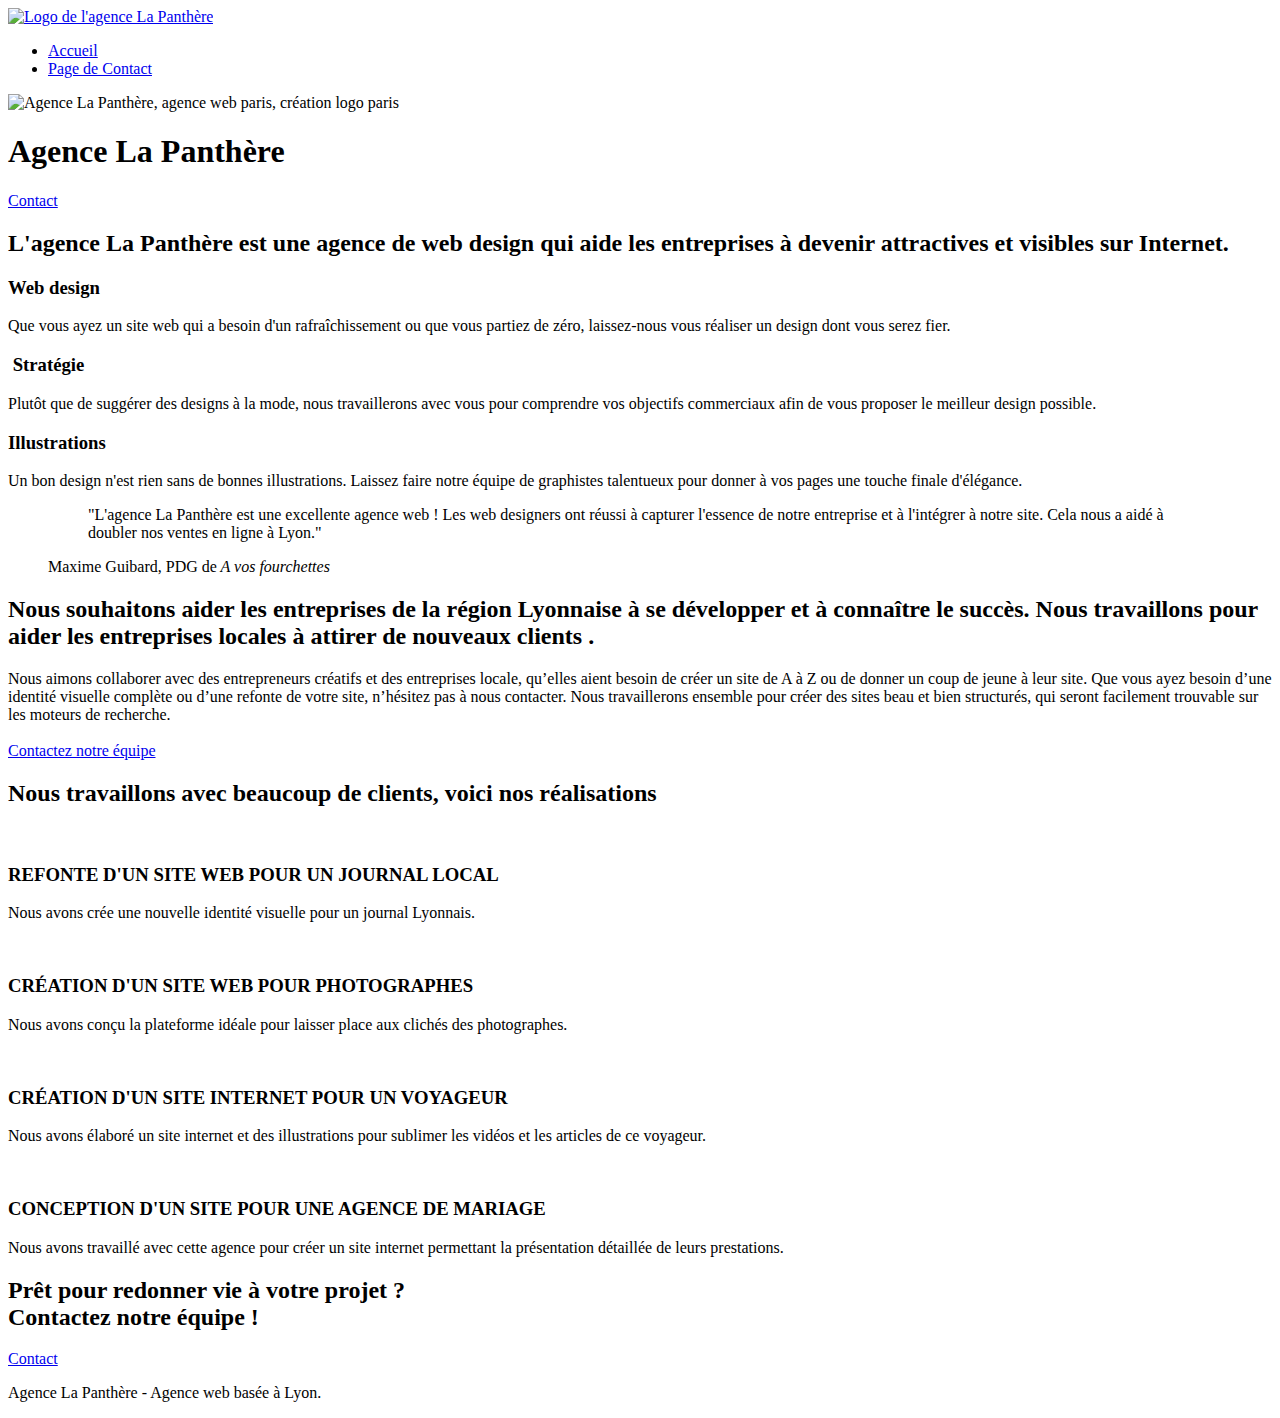
==== index.html @ 7df86878 "MAj src img" ====
<!doctype html>
<html lang="fr">
<head>
    <meta charset="utf-8">
    <meta name="description" content="L'agence de web Design La Panthère basée sur Lyon vous accompagne avec ses compétences de stylisme et d'esthétique pour tous vos projets web. Regardez nos réalisations !">
    <meta name="viewport" content="width=device-width, initial-scale=1.0, viewport-fit=cover">
    <link rel="shortcut icon" type="image/png" href="favicon.jpg">
    
	<link rel="stylesheet" type="text/css" href="./css/bootstrap.css">
	<link rel="stylesheet" type="text/css" href="style.css">
	<link rel="stylesheet" type="text/css" href="./css/font-awesome.css">
	<link rel="stylesheet" type="text/css" href="./css/et-line.css">
	<script src="./js/jquery-2.1.0.js"></script>
	<script src="./js/bootstrap.js"></script>
	<script src="./js/blocs.js"></script>
	<script src="./js/jquery.touchSwipe.js" defer></script>
	<script src="./js/gmaps.js"></script>

    <title>Agence webdesign Lyon || La Panthère</title>

<!-- Analytics -->
 
<!-- Analytics END -->
    
</head>
<body>

	<!-- bloc-0 -->
	<header class="bloc ">
		<a  href="index.html">
		<img src="img/agence-la-panthere-monochrome.svg" alt="Logo de l'agence La Panthère" height="40" /></a>
		<nav class="navbar">
				<ul class="mon-menu">
					<li><a href="index.html">Accueil</a></li>
					<li><a href="pagecontact.html">Page de Contact</a></li>
				</ul>
		</nav>
</header>
<!-- bloc-0 END -->

<!-- Principal conteneur -->
<main class="page-container">
    
<!-- bloc-1-presentation -->
<section class="bloc bgc-dark-slate-blue bg-banniere d-bloc bg-t-edge bloc-bg-texture texture-paper b-parallax" id="bloc-1-hero">
	<div class="container bloc-lg">
		
			<div class="col-sm-12">
				<img src="img/logo.webp" class="center-block image-resize-mode" width="100" alt="Agence La Panthère, agence web paris, création logo paris" />
				<h1 class="text-center hero-bloc-text tc-white ">
					Agence La Panthère
				</h1>
				<div class="text-center">
					<a href="pagecontact.html" class="btn btn-lg btn-clean btn-rd cta-hero btn-atomic-tangerine" id="cta-hero">Contact</a>
				</div>
			</div>
		
	</div>
</section>
<!-- bloc-1-presentation END -->

<!-- bloc-2-services -->
<section class="bloc bgc-white l-bloc" id="bloc-2-services">
	<div class="container bloc-md">
		<div class="row">
			<div class="col-sm-12 text-center">
				<h2>L'agence La Panthère est une agence de web design qui aide les entreprises à devenir attractives et visibles sur Internet.</h2>
			</div>
		</div>
		<div class="row voffset-lg med-width-whitespace">
			<div class="col-sm-4">
				<div class="text-center">
					<span class="et-icon-browser sm-shadow icon-dark-slate-blue icons icon-lg"></span>
				</div>
				<h3 class="mg-md text-center">
					Web design
				</h3>
				<p class="text-center ">
					Que vous ayez un site web qui a besoin d'un rafraîchissement ou que vous partiez de zéro, laissez-nous vous réaliser un design dont vous serez fier.
				</p>
			</div>
			<div class="col-sm-4">
				<div class="text-center">
					<span class="et-icon-presentation sm-shadow icon-dark-slate-blue icons icon-lg"></span>
				</div>
				<h3 class="mg-md text-center">
					&nbsp;Stratégie
				</h3>
				<p class="text-center ">
					Plutôt que de suggérer des designs à la mode, nous travaillerons avec vous pour comprendre vos objectifs commerciaux afin de vous proposer le meilleur design possible.<br>
				</p>
			</div>
			<div class="col-sm-4">
				<div class="text-center">
					<span class="et-icon-edit sm-shadow icon-dark-slate-blue icons icon-lg"></span>
				</div>
				<h3 class="mg-md text-center">
					Illustrations
				</h3>
				<p class="text-center ">
					Un bon design n'est rien sans de bonnes illustrations. Laissez faire notre équipe de graphistes talentueux pour donner à vos pages une touche finale d'élégance.
				</p>
			</div>
		</div>
		<div class="row1  voffset">
			<div class="col-xs-12 col-md-8 col-md-offset-2 text-center">
				<figure>
					<blockquote >
						"L'agence La Panthère est une excellente agence web ! Les web designers ont réussi à capturer
							l'essence de notre entreprise et à l'intégrer à notre site. Cela nous a aidé à doubler nos 
							ventes en ligne à Lyon."
					</blockquote>
					<figcaption>Maxime Guibard, PDG de<cite> A vos fourchettes</cite></figcaption>
				</figure>

			</div>
		</div>
	</div>
</section>
<!-- bloc-2-services END -->

<!-- bloc-3-what-i-do -->
<section class="bloc tc-white bgc-atomic-tangerine bg-presentation d-bloc bloc-bg-texture texture-paper b-parallax" id="bloc-3-what-i-do">
	<div class="container bloc-lg">
		<div class="row tight-width-whitespace black-background">
			<div class="col-sm-12">
				<h2 class="mg-md text-center tc-white">
					Nous souhaitons aider les entreprises de la région Lyonnaise à se développer et à connaître le succès. Nous travaillons pour aider les entreprises locales à attirer de nouveaux clients .<br>
				</h2>
				<p class="text-center white">
					Nous aimons collaborer avec des entrepreneurs créatifs et des entreprises locale, qu’elles aient besoin de créer un site de A à Z ou de donner un coup de jeune à leur site. Que vous ayez besoin d’une identité visuelle complète ou d’une refonte de votre site, n’hésitez pas à nous contacter. Nous travaillerons ensemble pour créer des sites beau et bien structurés, qui seront facilement trouvable sur les moteurs de recherche. <br><br><a class="ltc-white bold-link" href="pagecontact.html">Contactez notre équipe</a><br>
				</p>
			</div>
		</div>
	</div>
</section>
<!-- bloc-3-what-i-do END -->

<!-- bloc-4-portfolio -->
<section class="bloc bgc-white bg-lines-h2-bg bg-repeat l-bloc" id="bloc-4-portfolio">
	<div class="container bloc-lg">
		<div class="row">
			<div class="col-sm-12 text-center">
				<h2>Nous travaillons avec beaucoup de clients, voici nos réalisations</h2>
			</div>
		</div>
		<div class="container2 ">
			<div class="images ">
				<a href=""data-lightbox="img/1.webp" data-gallery-id="gallery-1" data-caption="Refonte d'un site web pour un journal local"data-frame="snapshot-lb">
				<img src="./img/1.webp" alt=""class="img-responsive portfolio-thumb"></a>
				<h3>REFONTE D'UN SITE WEB POUR UN JOURNAL LOCAL</h3>
				<p>Nous avons crée une nouvelle identité visuelle pour un journal Lyonnais.</p>
			</div>
			<div class="images">
				<a href=""data-lightbox="img/2.webp" data-gallery-id="gallery-1" data-caption="Création d'un site web pour photographes" data-frame="snapshot-lb">
				<img src="./img/2.webp" alt=""class="img-responsive portfolio-thumb"></a>
				<h3>CRÉATION D'UN SITE WEB POUR PHOTOGRAPHES</h3>
				<p>Nous avons conçu la plateforme idéale pour laisser place aux clichés des photographes.</p>
			</div>
			<div class="images">
				<a href=""data-lightbox="img/3.webp" data-gallery-id="gallery-1" data-caption="Création d'un site internet pour un voyageur" data-frame="snapshot-lb">
				<img src="./img/3.webp" alt=""class="img-responsive portfolio-thumb"></a>
				<h3>CRÉATION D'UN SITE INTERNET POUR UN VOYAGEUR</h3>
				<p>Nous avons élaboré un site internet et des illustrations pour sublimer les vidéos et les articles de ce voyageur.</p>
			</div>
			<div class="images">
				<a href=""data-lightbox="img/4.webp" data-gallery-id="gallery-1" data-caption="Conception d'un site pour une agence de mariage" data-frame="snapshot-lb" >
				<img src="./img/4.webp" alt=""class="img-responsive portfolio-thumb"></a>
				<h3>CONCEPTION D'UN SITE POUR UNE AGENCE DE MARIAGE</h3>
				<p>Nous avons travaillé avec cette agence pour créer un site internet permettant la présentation détaillée de leurs prestations.</p>
			</div>
		</div>
	</div>
</section>
<!-- bloc-4-portfolio END -->

<!-- bloc-5-cta -->
<section class="bloc bgc-dark-slate-blue bg-banniere d-bloc bloc-bg-texture texture-paper" id="bloc-5-cta">
	<div class="container bloc-lg">
		<div >
			<h2 class="mg-md text-center tc-white">
				Prêt pour redonner vie à votre projet ?<br>Contactez notre équipe !
			</h2>
			<div class="col-sm-12 text-center">
				<a href="pagecontact.html" class="btn btn-atomic-tangerine btn-clean btn-rd btn-lg cta-hero">Contact</a>
			</div>
		</div>
	</div>
</section>
<!-- bloc-5-cta END -->
</main>
<!-- Principal conteneur END -->

<!-- Footer - bloc-8 -->
<footer class="bloc bgc-atomic-tangerine d-bloc" id="bloc-8">
	<div class="container bloc-sm">
		<div class="row">
			<div class="col-sm-12">
				<p class="text-center white">
					Agence La Panthère - Agence web basée à Lyon.<br>
				</p>
				<div class="  social">
					<div class="col-sm-3">
						<div class="text-center">
							<a class="social" href="https://twitter.com/home"target="_blank"><span class="fa fa-twitter icon-md"></span></a>
						</div>
					</div>
					<div class="col-sm-3">
						<div class="text-center">
							<a class="social" href="https://www.facebook.com/ " target="_blank" ><span class="fa fa-facebook icon-md"></span></a>
						</div>
					</div>
					<div class="col-sm-3">
						<div class="text-center">
							<a class="social" href="https://dribbble.com/"target="_blank"><span class="fa fa-dribbble icon-md"></span></a>
						</div>
					</div>
					<div class="col-sm-3">
						<div class="text-center">
							<a class="social" href="https://www.instagram.com/?hl=fr"target="_blank"><span class="fa fa-instagram icon-md"></span></a>
						</div>
					</div>
				</div>
				
			</div>
		</div>
	</div>
</footer>
<!-- Footer - bloc-8 END -->


</body>
</html>
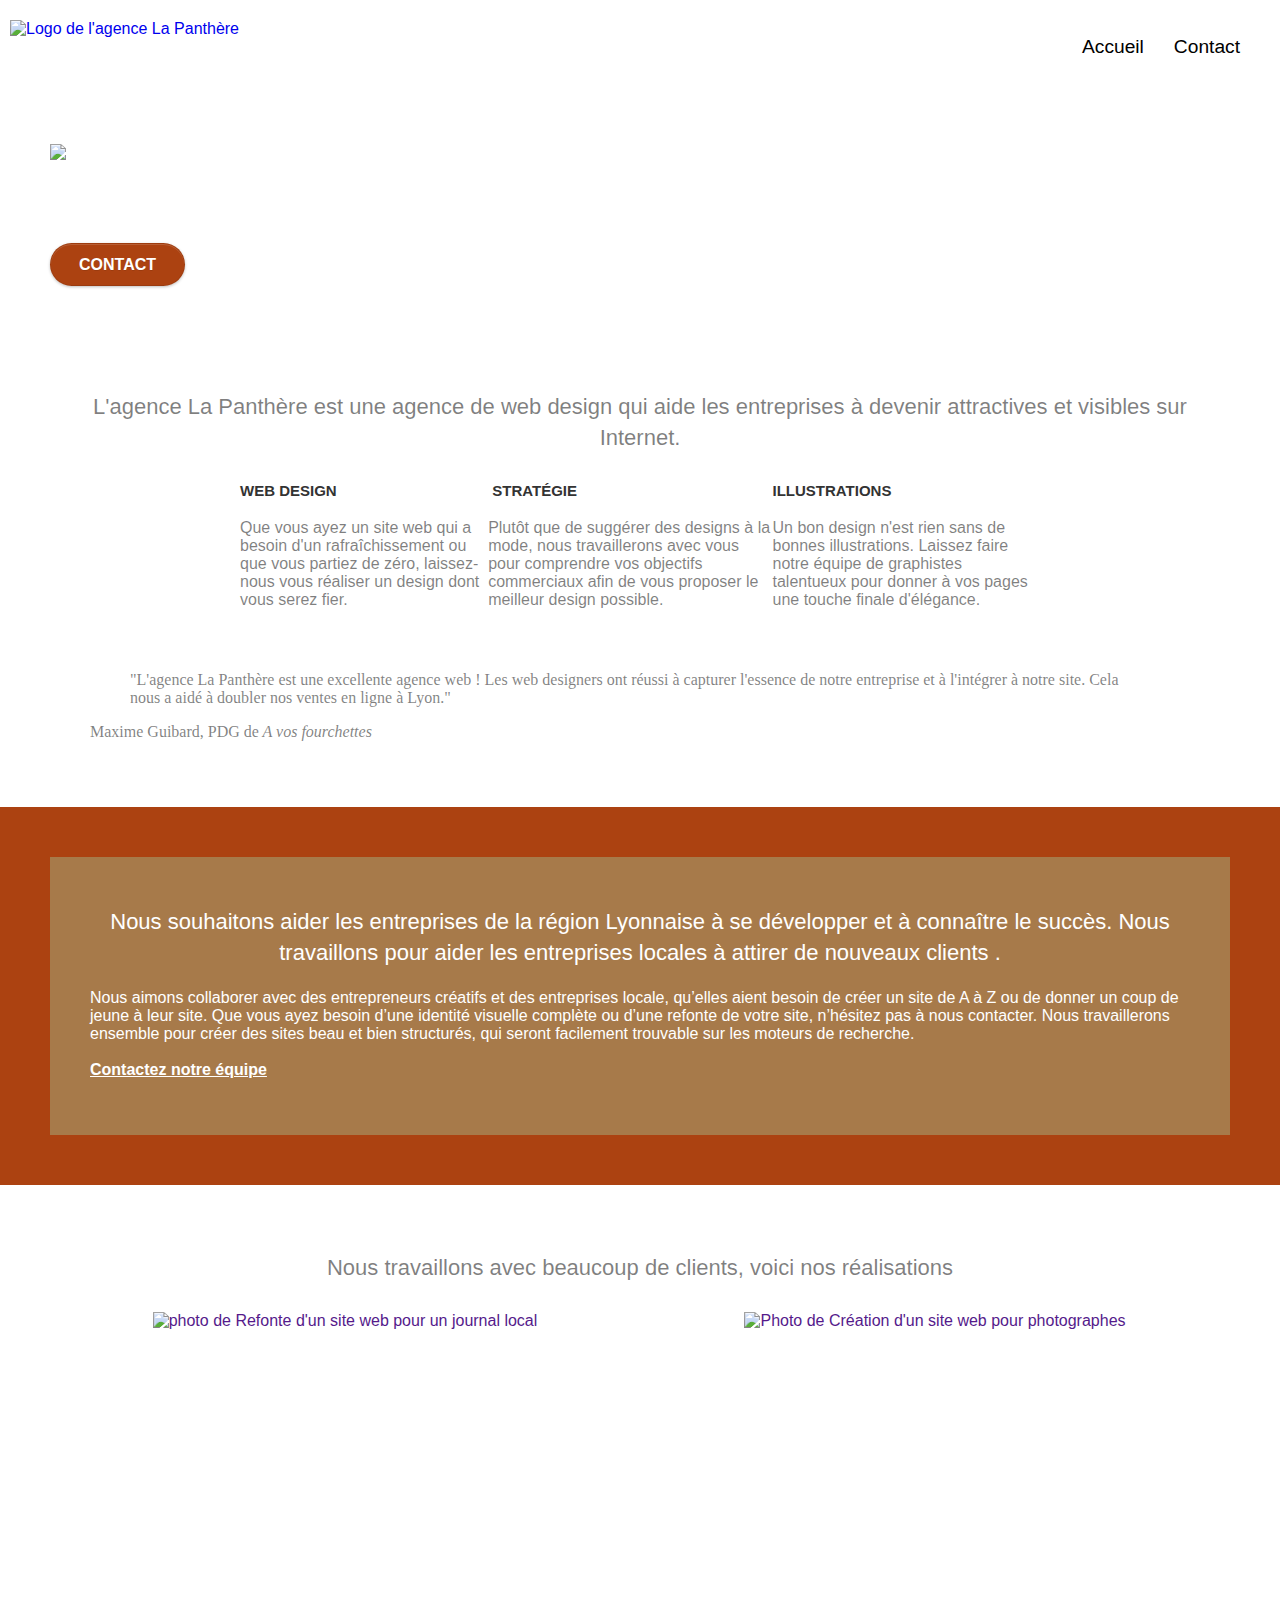
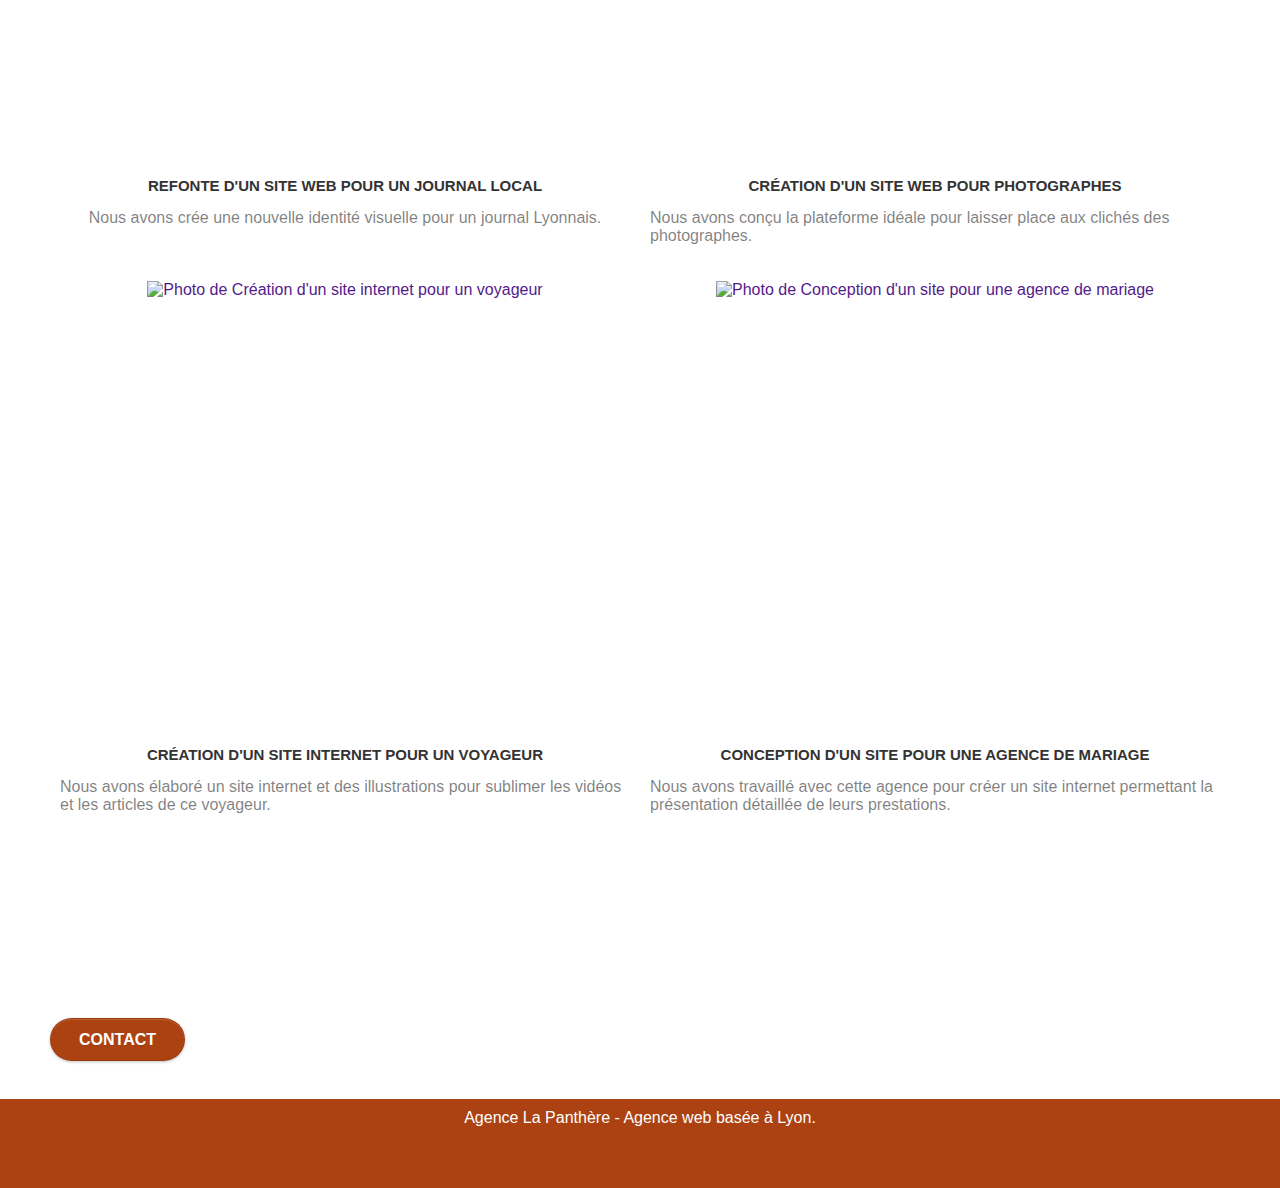
==== commit 00f670de: "MAJ mineur" ====
--- a/index.html
+++ b/index.html
@@ -32,7 +32,7 @@
 		<nav class="navbar">
 				<ul class="mon-menu">
 					<li><a href="index.html">Accueil</a></li>
-					<li><a href="pagecontact.html">Page de Contact</a></li>
+					<li><a href="pagecontact.html">Contact</a></li>
 				</ul>
 		</nav>
 </header>
@@ -147,25 +147,25 @@
 		<div class="container2 ">
 			<div class="images ">
 				<a href=""data-lightbox="img/1.webp" data-gallery-id="gallery-1" data-caption="Refonte d'un site web pour un journal local"data-frame="snapshot-lb">
-				<img src="./img/1.webp" alt=""class="img-responsive portfolio-thumb"></a>
+				<img src="./img/1.webp" alt="photo de Refonte d'un site web pour un journal local"class="img-responsive portfolio-thumb"></a>
 				<h3>REFONTE D'UN SITE WEB POUR UN JOURNAL LOCAL</h3>
 				<p>Nous avons crée une nouvelle identité visuelle pour un journal Lyonnais.</p>
 			</div>
 			<div class="images">
 				<a href=""data-lightbox="img/2.webp" data-gallery-id="gallery-1" data-caption="Création d'un site web pour photographes" data-frame="snapshot-lb">
-				<img src="./img/2.webp" alt=""class="img-responsive portfolio-thumb"></a>
+				<img src="./img/2.webp" alt="Photo de Création d'un site web pour photographes"class="img-responsive portfolio-thumb"></a>
 				<h3>CRÉATION D'UN SITE WEB POUR PHOTOGRAPHES</h3>
 				<p>Nous avons conçu la plateforme idéale pour laisser place aux clichés des photographes.</p>
 			</div>
 			<div class="images">
 				<a href=""data-lightbox="img/3.webp" data-gallery-id="gallery-1" data-caption="Création d'un site internet pour un voyageur" data-frame="snapshot-lb">
-				<img src="./img/3.webp" alt=""class="img-responsive portfolio-thumb"></a>
+				<img src="./img/3.webp" alt="Photo de Création d'un site internet pour un voyageur"class="img-responsive portfolio-thumb"></a>
 				<h3>CRÉATION D'UN SITE INTERNET POUR UN VOYAGEUR</h3>
 				<p>Nous avons élaboré un site internet et des illustrations pour sublimer les vidéos et les articles de ce voyageur.</p>
 			</div>
 			<div class="images">
 				<a href=""data-lightbox="img/4.webp" data-gallery-id="gallery-1" data-caption="Conception d'un site pour une agence de mariage" data-frame="snapshot-lb" >
-				<img src="./img/4.webp" alt=""class="img-responsive portfolio-thumb"></a>
+				<img src="./img/4.webp" alt="Photo de Conception d'un site pour une agence de mariage"class="img-responsive portfolio-thumb"></a>
 				<h3>CONCEPTION D'UN SITE POUR UNE AGENCE DE MARIAGE</h3>
 				<p>Nous avons travaillé avec cette agence pour créer un site internet permettant la présentation détaillée de leurs prestations.</p>
 			</div>
--- a/style.css
+++ b/style.css
@@ -0,0 +1,1128 @@
+body {
+    margin: 0;
+    padding: 0;
+    background: #FFF;
+    overflow-x: hidden;
+    -webkit-font-smoothing: antialiased;
+    -moz-osx-font-smoothing: grayscale;
+}
+
+a,
+button {
+    transition: all .3s ease-in-out;
+    outline: none!important;
+    text-decoration: none;
+}
+
+a:hover {
+    text-decoration: none;
+    cursor: pointer;
+}
+
+
+/* 4 images */
+
+
+.container2{
+    display: grid;
+    grid-template-columns: repeat(2, 1fr) ;
+    justify-content: center;
+    gap: 20px;
+    margin: 10px;
+}
+
+.images{
+    display: flex;
+    flex-direction: column;
+    align-items: center;
+}
+
+.images a{
+    height: 450px;
+    width: 450px;
+}
+
+.images img{
+    height: 100%;
+    width: 100%;
+    object-fit: cover;
+}
+
+p {
+    margin-top: 0;
+}
+
+@media screen and (min-width: 768px)and(max-width: 991px) {
+
+    .container2 {
+        overflow: hidden;
+        width: auto;
+    }
+    .images a {
+        height:38vh;
+        width: auto;
+    }
+}
+@media screen and (max-width: 767px) {
+
+    .container2 {
+        display: flex;
+        flex-direction: column;
+        overflow: hidden;
+        width: auto;
+    }
+    .images a {
+        height:38vh;
+    }
+    .row{
+        flex-direction: column;
+        align-items: center;
+    }
+    .liste1 {
+        margin-left: -58px;
+    }
+    .liste2 {
+        margin-left: -29px;;
+    }
+    header {
+        display: flex;
+        flex-wrap: wrap;
+        justify-content: center;
+    }
+}
+
+/*lien footer*/
+footer p {
+    margin-top:10px;
+}
+
+
+/* les menus */
+.row {
+    display: flex;
+    justify-content: center;
+}
+.row1{
+    display: flex;
+    justify-content: space-between;
+}
+.row2{
+    display: flex;
+    flex-direction: column;
+    align-items: center;
+}
+
+
+h4 {
+    color: white;
+}
+/* header */
+header {
+    display: flex;
+    justify-content: space-between;
+    margin:20px 10px;
+}
+header img{
+    min-height: 6vh;
+    min-width: 25vw;
+}
+.mon-menu {
+    display: flex;  
+}
+.mon-menu li {
+    margin-right: 30px;
+    list-style-type: none;
+    color: black;
+    font-size: 1em;
+}
+.mon-menu a{
+    color: black;
+    font-size: 1.2em;
+    text-decoration: none;
+}
+
+
+/* bouton envoyer page 2 */
+.butsent {
+    margin-right: auto;
+    margin-left: auto;
+    display: block;
+}
+
+
+#page-loading-blocs-notifaction {
+    position: fixed;
+    top: 0;
+    bottom: 0;
+    width: 100%;
+    z-index: 100000;
+    background: #FFFFFF url("img/pageload-spinner.gif") no-repeat center center;
+}
+
+.bloc {
+    
+    background: 50% 50% no-repeat;
+   
+    -webkit-background-size: cover;
+    -moz-background-size: cover;
+    -o-background-size: cover;
+    background-size: cover;
+    position: relative;
+    
+}
+
+.container {
+    padding-left: 0;
+    padding-right: 0;
+}
+
+.bloc-lg {
+    padding: 50px 50px;
+}
+
+.bloc-md {
+    padding: 50px;
+}
+
+
+    
+
+
+.bg-center,
+.bg-l-edge,
+.bg-r-edge,
+.bg-t-edge,
+.bg-b-edge,
+.bg-tl-edge,
+.bg-bl-edge,
+.bg-tr-edge,
+.bg-br-edge,
+.bg-repeat {
+    -webkit-background-size: auto!important;
+    -moz-background-size: auto!important;
+    -o-background-size: auto!important;
+    background-size: auto!important;
+}
+
+.bg-repeat {
+    background: repeat;
+}
+
+.bg-t-edge {
+    background: top no-repeat;
+}
+
+.bloc-bg-texture::before {
+    content: "";
+    background-size: 2px 2px;
+    position: absolute;
+    top: 0;
+    bottom: 0;
+    left: 0;
+    right: 0;
+}
+
+.b-parallax {
+    background-attachment: fixed;
+}
+
+.d-bloc {
+    color: rgb(255, 255, 255);
+}
+
+.d-bloc button:hover {
+    color: rgba(255, 255, 255, .9);
+}
+
+.d-bloc .icon-round,
+.d-bloc .icon-square,
+.d-bloc .icon-rounded,
+.d-bloc .icon-semi-rounded-a,
+.d-bloc .icon-semi-rounded-b {
+    border-color: rgba(255, 255, 255, .9);
+}
+
+.d-bloc .divider-h span {
+    border-color: rgba(255, 255, 255, .2);
+}
+
+.d-bloc .a-btn,
+.d-bloc .navbar a,
+.d-bloc ,
+.d-bloc a .icon-sm,
+.d-bloc a .icon-md,
+.d-bloc a .icon-lg,
+.d-bloc a .icon-xl,
+.d-bloc h2 a,
+.d-bloc h3 a,
+.d-bloc h4 a,
+.d-bloc h5 a,
+.d-bloc h6 a,
+.d-bloc p a {
+    color: rgb(255, 255, 255);
+}
+
+.d-bloc .a-btn:hover,
+.d-bloc .navbar a:hover,
+.d-bloc:hover,
+.d-bloc a:hover .icon-sm,
+.d-bloc a:hover .icon-md,
+.d-bloc a:hover .icon-lg,
+.d-bloc a:hover .icon-xl,
+.d-bloc h1 a:hover,
+.d-bloc h2 a:hover,
+.d-bloc h3 a:hover,
+.d-bloc h4 a:hover,
+.d-bloc h5 a:hover,
+.d-bloc h6 a:hover,
+.d-bloc p a:hover {
+    color: rgba(255, 255, 255, 1);
+}
+
+.d-bloc .navbar-toggle .icon-bar {
+    background: rgba(255, 255, 255, 1);
+}
+
+.d-bloc .btn-wire,
+.d-bloc .btn-wire:hover {
+    color: rgba(255, 255, 255, 1);
+    border-color: rgba(255, 255, 255, 1);
+}
+
+.d-bloc .panel {
+    color: rgba(0, 0, 0, .5);
+}
+
+.d-bloc .panel button:hover {
+    color: rgba(0, 0, 0, .7);
+}
+
+.d-bloc .panel icon {
+    border-color: rgba(0, 0, 0, .7);
+}
+
+.d-bloc .panel .divider-h span {
+    border-color: rgba(0, 0, 0, .1);
+}
+
+.d-bloc .panel .a-btn {
+    color: rgba(0, 0, 0, .6);
+}
+
+.d-bloc .panel .a-btn:hover {
+    color: rgba(0, 0, 0, 1);
+}
+
+.d-bloc .panel .btn-wire,
+.d-bloc .panel .btn-wire:hover {
+    color: rgba(0, 0, 0, .7);
+    border-color: rgba(0, 0, 0, .3);
+}
+
+.d-bloc .panel,
+.l-bloc {
+    color: rgba(0, 0, 0, .5);
+}
+
+.d-bloc .panel button:hover,
+.l-bloc button:hover {
+    color: rgba(0, 0, 0, .7);
+}
+
+.l-bloc .icon-round,
+.l-bloc .icon-square,
+.l-bloc .icon-rounded,
+.l-bloc .icon-semi-rounded-a,
+.l-bloc .icon-semi-rounded-b {
+    border-color: rgba(0, 0, 0, .7);
+}
+
+.d-bloc .panel .divider-h span,
+.l-bloc .divider-h span {
+    border-color: rgba(0, 0, 0, .1);
+}
+
+.d-bloc .panel .a-btn,
+.l-bloc .a-btn,
+.l-bloc .navbar a,
+.l-bloc .navbar-brand,
+.l-bloc a .icon-sm,
+.l-bloc a .icon-md,
+.l-bloc a .icon-lg,
+.l-bloc a .icon-xl,
+.l-bloc h1 a,
+.l-bloc h2 a,
+.l-bloc h3 a,
+.l-bloc h4 a,
+.l-bloc h5 a,
+.l-bloc h6 a,
+.l-bloc p a {
+    color: rgba(0, 0, 0, .6);
+}
+
+.d-bloc .panel .a-btn:hover,
+.l-bloc .a-btn:hover,
+.l-bloc .navbar a:hover,
+.l-bloc .navbar-brand:hover,
+.l-bloc a:hover .icon-sm,
+.l-bloc a:hover .icon-md,
+.l-bloc a:hover .icon-lg,
+.l-bloc a:hover .icon-xl,
+.l-bloc h1 a:hover,
+.l-bloc h2 a:hover,
+.l-bloc h3 a:hover,
+.l-bloc h4 a:hover,
+.l-bloc h5 a:hover,
+.l-bloc h6 a:hover,
+.l-bloc p a:hover {
+    color: rgba(0, 0, 0, 1);
+}
+
+.l-bloc .navbar-toggle .icon-bar {
+    color: rgba(0, 0, 0, .6);
+}
+
+.d-bloc .panel .btn-wire,
+.d-bloc .panel .btn-wire:hover,
+.l-bloc .btn-wire,
+.l-bloc .btn-wire:hover {
+    color: rgba(0, 0, 0, .7);
+    border-color: rgba(0, 0, 0, .3);
+}
+
+.voffset {
+    margin-top: 30px;
+}
+
+
+
+.row-no-gutters {
+    margin-right: 0;
+    margin-left: 0;
+}
+
+.row.row-no-gutters > [class^="col-"],
+.row.row-no-gutters > [class*=" col-"] {
+    padding-right: 0;
+    padding-left: 0;
+}
+
+#bloc-1-hero h1 {
+    color: white;
+}
+
+.navbar {
+    margin-bottom: 0;
+    z-index: 1;
+}
+
+.navbar-brand {
+    height: auto;
+    padding: 3px 15px;
+    font-size: 25px;
+    font-weight: normal;
+    font-weight: 600;
+    line-height: 44px;
+}
+
+.navbar-brand img {
+    max-height: 200px;
+    margin: 0 5px 0 0;
+    display: inline;
+}
+
+.navbar-brand img[src$=svg] {
+    min-width: 100px;
+}
+
+.nav-center .navbar-brand img {
+    margin: 0;
+}
+
+.navbar .nav {
+    padding-top: 2px;
+    margin-right: -16px;
+    float: right;
+    z-index: 1;
+}
+
+.nav > li {
+    float: left;
+    margin-top: 4px;
+    font-size: 16px;
+}
+
+.navbar-nav .open .dropdown-menu > li > a {
+    text-align: inherit;
+}
+
+.nav > li a:hover,
+.nav > li a:focus {
+    background: transparent;
+}
+
+.navbar-toggle {
+    margin: 10px 10px 0 0;
+    border: 0px;
+}
+
+.navbar-toggle:hover {
+    background: transparent!important;
+}
+
+.navbar-toggle .icon-bar {
+    background-color: rgba(0, 0, 0, .5);
+    width: 26px;
+}
+
+.nav-invert  .nav {
+    float: left;
+}
+
+.nav-invert .navbar-header,
+.nav-invert .navbar-brand {
+    float: right;
+    position: relative;
+    z-index: 2;
+}
+
+@media (min-width: 768px) {
+    .site-navigation {
+        position: absolute;
+        top: 50%;
+        right: 20px;
+        transform: translate(0, -50%);
+        -webkit-transform: translateY(-50%);
+    }
+    .nav > li .dropdown-menu a,
+    .nav > li .dropdown-menu a:hover {
+        color: #484848;
+    }
+    .nav-invert .site-navigation {
+        left: 0;
+        right: 0;
+    }
+    .nav-center {
+        text-align: center;
+    }
+    .nav-center .navbar-header {
+        width: 100%;
+    }
+    .nav-center .navbar-header,
+    .nav-center .navbar-brand,
+    .nav-center .nav > li {
+        float: none;
+        display: inline-block;
+    }
+    .nav-center .site-navigation {
+        position: relative;
+        width: 100%;
+        right: 0;
+        margin-right: 0px;
+        margin-top: 20px;
+    }
+    .nav-center.mini-nav .navbar-toggle {
+        float: none;
+        margin: 10px auto 0;
+    }
+}
+
+.nav > li > .dropdown a {
+    background: none!important;
+    display: block;
+    padding: 14px 15px;
+}
+
+nav .caret {
+    margin: 0 5px;
+}
+
+.dropdown-menu .dropdown-menu {
+    top: -8px;
+    left: 100%;
+}
+
+.dropdown-menu .dropmenu-flow-right {
+    top: 100%;
+    left: 0;
+    margin-left: -1px;
+    border-top-left-radius: 0;
+    border-top-right-radius: 0;
+}
+
+.dropdown-menu .dropdown span {
+    border: 4px solid black;
+    border-top-color: transparent;
+    border-right-color: transparent;
+    border-bottom-color: transparent;
+    margin: 6px -5px 0 0!important;
+    float: right;
+}
+
+.mg-md {
+    margin-top: 10px;
+    margin-bottom: 20px;
+}
+
+.mg-lg {
+    text-align: center;
+}
+
+.btn {
+    margin: 0 5px 5px 0;
+}
+
+.btn.pull-right {
+    margin: 0 0 5px 5px;
+}
+
+.btn-d,
+.btn-d:hover,
+.btn-d:focus {
+    color: #FFF;
+   
+}
+
+button {
+    outline: none!important;
+}
+
+.btn-rd {
+    border-radius: 40px;
+}
+
+.btn-clean {
+    border: 1px solid rgba(0, 0, 0, .08);
+    border-bottom-color: rgba(0, 0, 0, .1);
+    text-shadow: 0 1px 0 rgba(0, 0, 1, .1);
+    box-shadow: 0 1px 3px rgba(0, 0, 1, .25), inset 0 1px 0 0 rgba(255, 255, 255, .15);
+}
+
+.icon-md {
+    font-size: 30px!important;
+}
+
+.icon-lg {
+    font-size: 60px!important;
+}
+
+.sm-shadow {
+    text-shadow: 0 1px 2px rgba(0, 0, 0, .3);
+}
+
+.panel-sq,
+.panel-sq .panel-heading,
+.panel-sq .panel-footer {
+    border-radius: 0;
+}
+
+.panel-rd {
+    border-radius: 30px;
+}
+
+.panel-rd .panel-heading {
+    border-radius: 29px 29px 0 0;
+}
+
+.panel-rd .panel-footer {
+    border-radius: 0 0 29px 29px;
+}
+
+.form-control {
+    border-color: rgba(0, 0, 0, .1);
+    box-shadow: none;
+}
+
+.scrollToTop {
+    width: 40px;
+    height: 40px;
+    position: fixed;
+    bottom: 20px;
+    right: 20px;
+    opacity: 1;
+    z-index: 500;
+    transition: all .3s ease-in-out;
+}
+
+.scrollToTop span {
+    margin-top: 6px;
+}
+
+.showScrollTop {
+    font-size: 14px;
+    opacity: 1;
+}
+
+a[data-lightbox] {
+    position: relative;
+    display: block;
+    text-align: center;
+}
+
+a[data-lightbox]:hover::before {
+    content: "+";
+    font-family: "HelveticaNeue-Light", "Helvetica Neue Light", "Helvetica Neue", Helvetica, Arial;
+    font-size: 32px;
+    width: 50px;
+    height: 50px;
+    margin-left: -25px;
+    border-radius: 50%;
+    background: rgba(0, 0, 0, .6);
+    color: #FFF;
+    font-weight: 100;
+    z-index: 1;
+    position: absolute;
+    top: 50%;
+    transform: translateY(-50%);
+    -webkit-transform: translateY(-50%);
+}
+
+a[data-lightbox]:hover img {
+    opacity: 0.6;
+    -webkit-animation-fill-mode: none;
+    animation-fill-mode: none;
+}
+
+#lightbox-modal {
+    display: flex;
+    align-items: center;
+}
+
+#lightbox-modal .modal-dialog {
+    width: 90%;
+    max-width: 900px;
+    margin: 0 auto 0;
+}
+
+#lightbox-modal .modal-dialog img {
+    max-height: 90vh;
+    margin: 0 auto;
+}
+
+.lightbox-caption {
+    padding: 20px;
+    color: #FFF;
+    background: rgba(0, 0, 0, .5);
+    position: absolute;
+    left: 15px;
+    right: 15px;
+    bottom: 5px;
+}
+
+.close-lightbox {
+    color: #FFF;
+    font-size: 30px;
+    position: absolute;
+    top: 20px;
+    right: 20px;
+    z-index: 20;
+    background: rgba(0, 0, 0, .5);
+    border: none;
+    line-height: 30px;
+    padding: 0 9px 5px;
+    opacity: 0.3;
+}
+
+.close-lightbox:hover,
+.next-lightbox:hover,
+.prev-lightbox:hover {
+    opacity: 1.0;
+    color: #FFF;
+}
+
+.next-lightbox,
+.prev-lightbox {
+    font-size: 20px;
+    color: rgba(255, 255, 255, .9);
+    background: rgba(0, 0, 0, .5);
+    transition: all .2s ease-in-out;
+    position: absolute;
+    top: 45%;
+    z-index: 1;
+    opacity: 0.4;
+}
+
+.next-lightbox {
+    padding: 6px 8px 1px 13px;
+    right: 25px;
+}
+
+.prev-lightbox {
+    padding: 6px 13px 1px 10px;
+    left: 25px;
+}
+
+.snapshot-lb .modal-body {
+    padding-bottom: 45px;
+}
+
+.snapshot-lb .lightbox-caption {
+    padding: 0;
+    color: rgba(0, 0, 0, .5);
+    background: none;
+}
+
+h1,
+h2,
+h3,
+h4,
+h5,
+h6,
+p,
+label,
+.btn,
+a {
+    font-family: "helvetica";
+    font-weight: 400;
+}
+
+.hero-bloc-text {
+    font-size: 38px;
+    text-align: center;
+}
+
+.hero-bloc-text-sub {
+    font-size: 36px;
+}
+
+.statement-bloc-text {
+    line-height: 26px;
+    font-style: italic;
+    font-size: 20px;
+    text-align: center;
+    font-weight: lighter;
+    max-width: 520px;
+    margin: auto auto auto auto;
+}
+
+
+
+.h1 {
+    font-family: "Open Sans";
+}
+
+.cta-hero {
+    margin-top: 22px;
+    color: #FFFFFF!important;
+    text-transform: uppercase;
+    padding: 12px 28px 12px 28px;
+    font-size: 16px;
+    font-weight: 700;
+}
+
+.social {
+    display: flex;
+    justify-content: space-around;
+    margin: 15px;
+}
+
+h2 {
+    font-size: 22px;
+    line-height: 1.4em;
+    text-align: center;
+}
+
+h3 {
+    font-size: 15px;
+    text-transform: uppercase;
+    font-weight: 700;
+    color: #333333!important;
+}
+
+.med-width-whitespace {
+    max-width: 800px;
+    margin: auto auto auto auto;
+    box-shadow: 0px 0px 0px #000000;
+}
+
+
+.icons {
+    margin-bottom: 14px;
+    margin-top: 24px;
+}
+
+.white {
+    color: #FFFFFF!important;
+}
+
+.portfolio-thumb {
+    margin-bottom: 24px;
+}
+
+.portfolio-row {
+    margin-bottom: 44px;
+    margin-top: 50px;
+}
+
+.avatar {
+    box-shadow: 0px 4px 9px rgba(0, 0, 0, 0.3);
+}
+
+.black-background {
+    background-color: rgba(165, 147, 99, 0.7);
+    padding: 40px 40px 40px 40px;
+}
+
+.bold-link {
+    font-weight: 900;
+    text-decoration: underline!important;
+}
+
+
+
+.bgc-atomic-tangerine {
+    background-color: #AC4211;
+}
+
+
+
+.btn-atomic-tangerine {
+    background: #AC4211;
+    color: #FFFFFF!important;
+  }
+.btn-atomic-tangerine2 {
+    background: #AC4211;
+    color: #FFFFFF!important;
+    display: block;
+    margin-left: auto;
+    margin-right: auto;
+  }
+
+.btn-atomic-tangerine:hover {
+    background: #c27956!important;
+    color: #FFFFFF!important;
+}
+
+.ltc-white {
+    color: #FFFFFF!important;
+}
+
+.ltc-white:hover {
+    color: #cccccc!important;
+}
+
+.ltc-atomic-tangerine {
+    color: #AC4211!important;
+}
+
+.ltc-atomic-tangerine:hover {
+    color: #c27956!important;
+}
+
+.icon-dark-slate-blue {
+    color: #364577!important;
+    border-color: #364577!important;
+}
+
+.bg-banniere {
+    background-image: url("img/agence-la-panthere.webp");
+}
+
+.bg-presentation {
+    background-image: url("img/image-de-presentation.webp");
+}
+
+@media (max-width: 1024px) {
+    .bloc {
+        padding-left: 20px;
+        padding-right: 20px;
+    }
+    .bloc.full-width-bloc,
+    .bloc-tile-2.full-width-bloc .container,
+    .bloc-tile-3.full-width-bloc .container,
+    .bloc-tile-4.full-width-bloc .container {
+        padding-left: 0;
+        padding-right: 0;
+    }
+}
+
+@media (max-width: 992px) and (min-width: 768px) {
+    .navbar .nav {
+        max-width: 80%
+    }
+    .nav-center.navbar .nav {
+        max-width: 100%
+    }
+}
+
+@media only screen and (min-device-width: 768px) and (max-device-width: 1024px) and (orientation: landscape) {
+    .b-parallax {
+        background-attachment: scroll;
+    }
+}
+
+@media only screen and (min-device-width: 1024px) and (max-device-width: 1366px) and (-webkit-min-device-pixel-ratio: 1.5) {
+    .b-parallax {
+        background-attachment: scroll;
+    }
+}
+
+@media (max-width: 991px) {
+    .container {
+        width: 100%;
+    }
+    .b-parallax {
+        background-attachment: scroll;
+    }
+    .page-container,
+    #hero-bloc {
+        overflow-x: hidden;
+        position: relative;
+    }
+   
+    .bloc-group,
+    .bloc-group .bloc {
+        display: block;
+        width: 100%;
+    }
+    
+}
+
+@media (max-width: 767px) {
+    .page-container {
+        overflow-x: hidden;
+        position: relative;
+    }
+    h1,
+    h2,
+    h3,
+    h4,
+    h5,
+    h6,
+    p,
+    #disqus_thread {
+        padding-left: 10px!important;
+        padding-right: 10px!important;
+    }
+    .b-parallax {
+        background-attachment: scroll;
+    }
+    .navbar .nav {
+        padding-top: 0;
+        border-top: 1px solid rgba(0, 0, 0, .2);
+        float: none!important;
+    }
+
+    .site-navigation {
+        position: inherit;
+        transform: none;
+        -webkit-transform: none;
+        -ms-transform: none;
+    }
+    .nav > li {
+        margin-top: 0;
+        border-bottom: 1px solid rgba(0, 0, 0, .1);
+        background: rgba(0, 0, 0, .05);
+        text-align: left;
+        padding-left: 15px;
+        width: 100%;
+    }
+    .nav > li:hover {
+        background: rgba(0, 0, 0, .08);
+    }
+    .dropdown .dropdown a .caret {
+        float: none;
+        margin: 5px 0 0 10px!important;
+        border: 4px solid black;
+        border-bottom-color: transparent;
+        border-right-color: transparent;
+        border-left-color: transparent;
+    }
+    #hero-bloc .nav {
+        background: rgba(0, 0, 0, .8);
+    }
+    #hero-bloc  .nav a {
+        color: rgba(255, 255, 255, .6);
+    }
+    .hero {
+        padding: 50px 0;
+    }
+    .hero-nav {
+        left: -1px;
+        right: -1px;
+    }
+    .navbar-collapse {
+        padding: 0;
+        overflow-x: hidden;
+        -webkit-box-shadow: none;
+        box-shadow: none;
+    }
+    .navbar-brand img {
+        max-height: 40px;
+        width: auto;
+    }
+    .nav-invert .navbar-header {
+        float: none;
+        width: 100%;
+    }
+    .nav-invert .navbar-toggle {
+        float: left;
+        margin-left: 10px;
+    }
+    .bloc {
+        padding-left: 0;
+        padding-right: 0;
+    }
+    .bloc-xxl,
+    .bloc-xl,
+    .bloc-lg {
+        padding: 40px 0;
+    }
+    
+    .bloc-md {
+        padding-left: 0;
+        padding-right: 0;
+    }
+    .bloc-tile-2 .container,
+    .bloc-tile-3 .container,
+    .bloc-tile-4 .container,
+    .bloc-fill-screen .fill-bloc-top-edge,
+    .bloc-fill-screen .fill-bloc-bottom-edge {
+        padding-left: 0;
+        padding-right: 0;
+    }
+    .a-block {
+        padding: 0 10px;
+    }
+    .btn-dwn {
+        display: none;
+    }
+    .voffset {
+        margin-top: 5px;
+    }
+    .voffset-md {
+        margin-top: 20px;
+    }
+    .voffset-lg {
+        margin-top: 30px;
+    }
+    form {
+        padding: 5px;
+    }
+    .close-lightbox {
+        display: inline-block;
+    }
+    .blocsapp-device-iphone5 {
+        background-size: 216px 425px;
+        padding-top: 60px;
+        width: 216px;
+        height: 425px;
+    }
+    .blocsapp-device-iphone5 img {
+        width: 180px;
+        height: 320px;
+    }
+}
+
+@media (max-width: 400px) {
+    .bloc {
+        padding-left: 0;
+        padding-right: 0;
+    }
+}
+
+@media (max-width: 767px) {
+    .bloc-mob-center-text {
+        text-align: center;
+    }
+}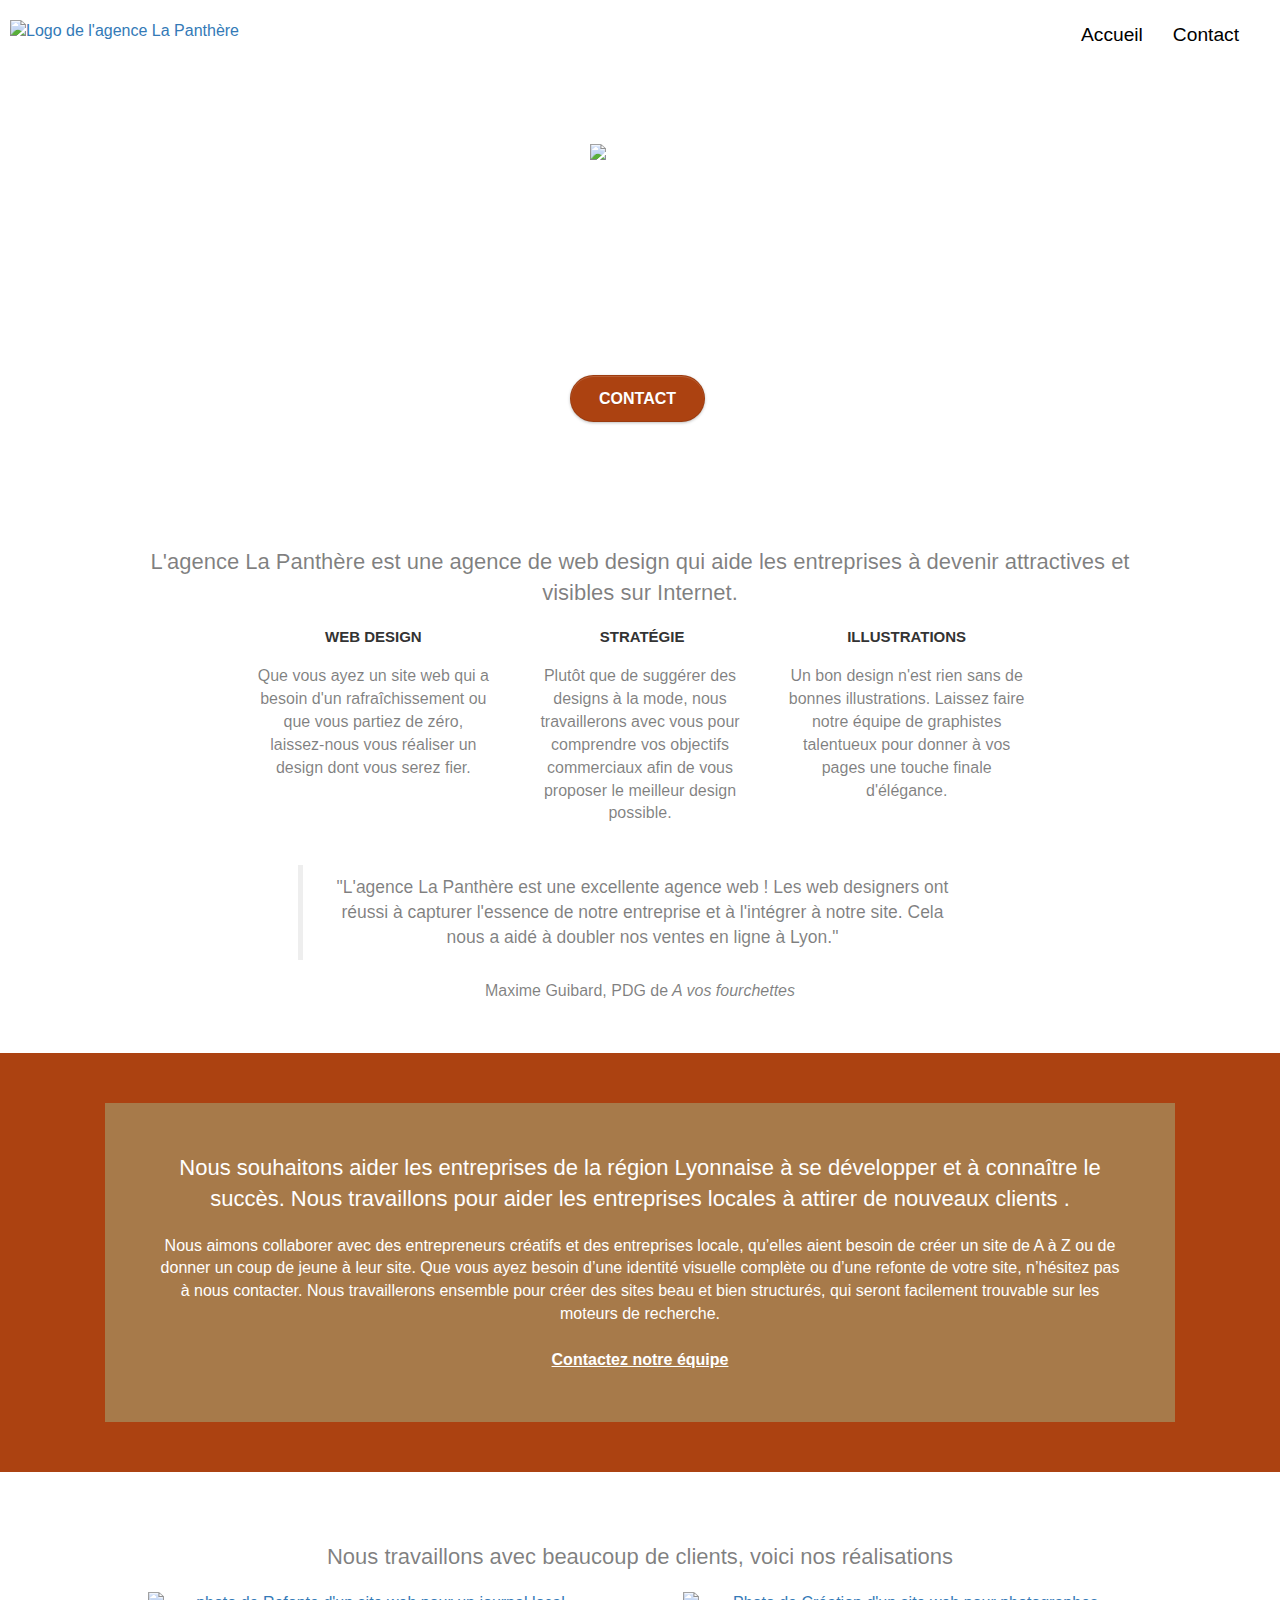
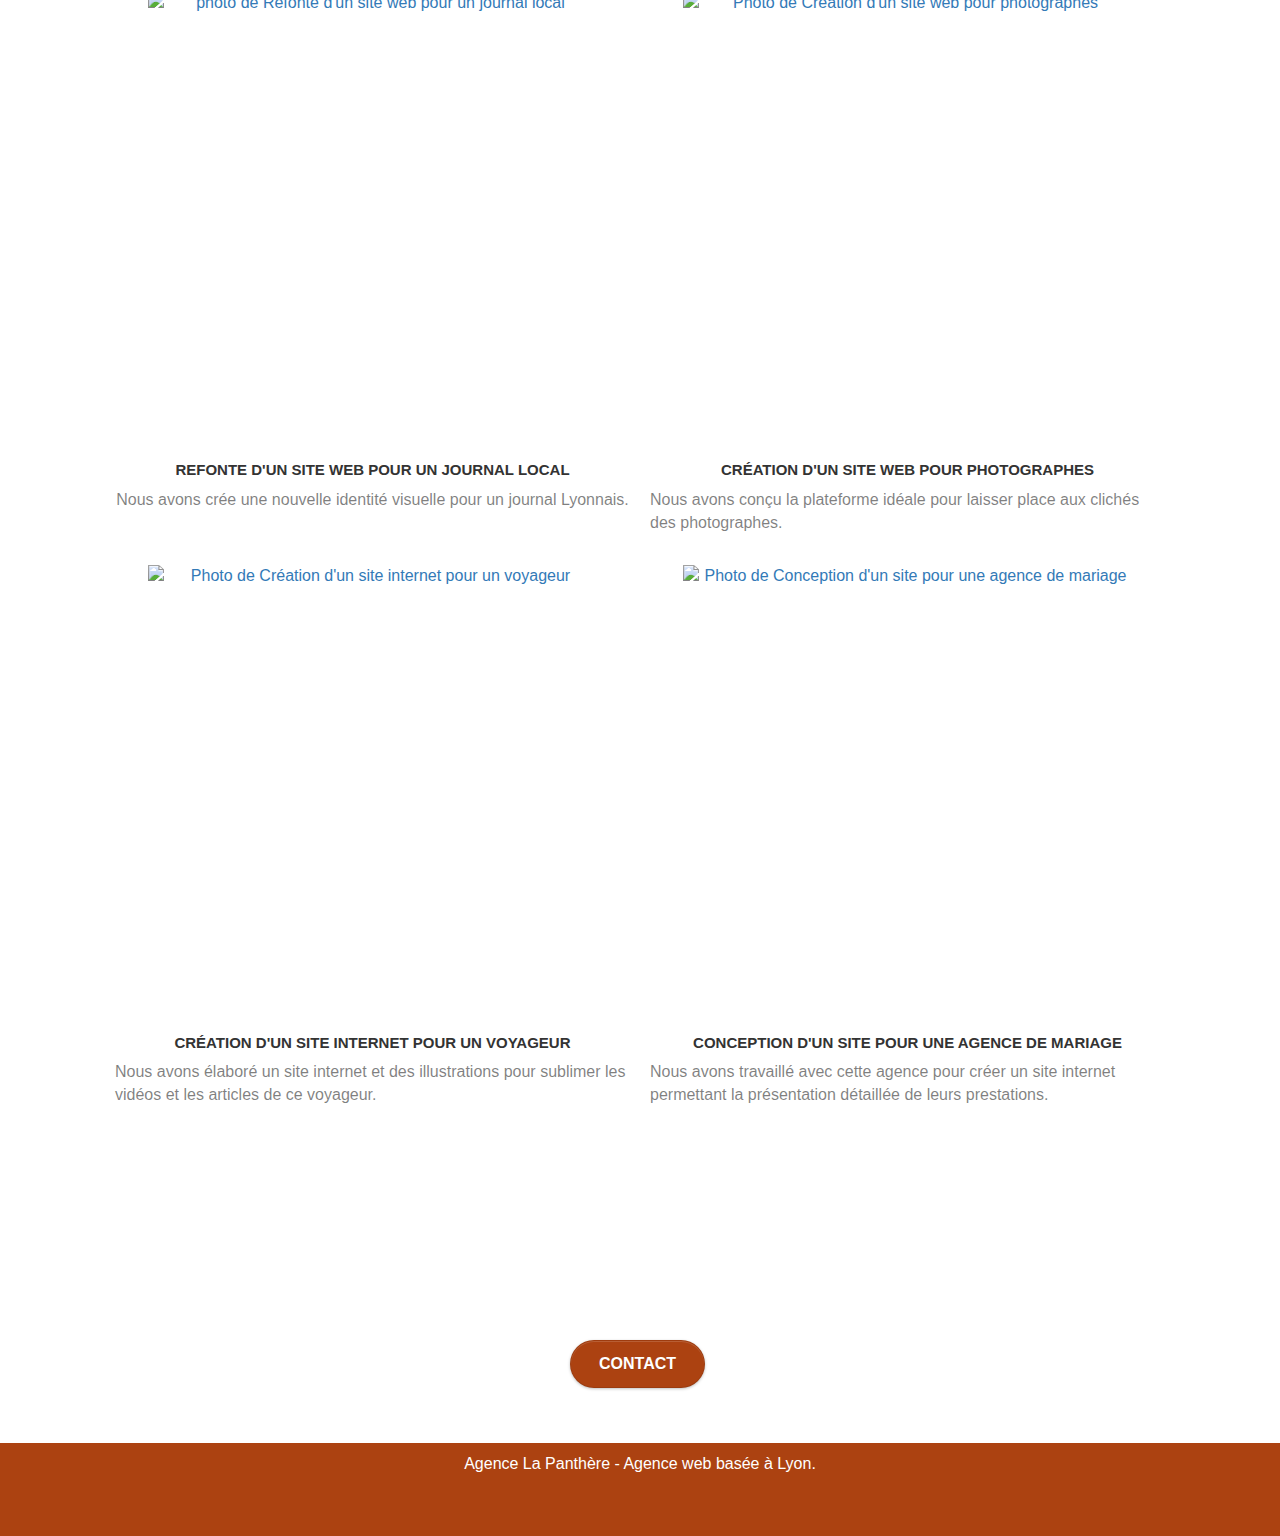
==== commit 0b9f7717: "MAJ validator HTML & CSS" ====
--- a/index.html
+++ b/index.html
@@ -1,233 +1,359 @@
-<!doctype html>
+<!DOCTYPE html>
 <html lang="fr">
-<head>
-    <meta charset="utf-8">
-    <meta name="description" content="L'agence de web Design La Panthère basée sur Lyon vous accompagne avec ses compétences de stylisme et d'esthétique pour tous vos projets web. Regardez nos réalisations !">
-    <meta name="viewport" content="width=device-width, initial-scale=1.0, viewport-fit=cover">
-    <link rel="shortcut icon" type="image/png" href="favicon.jpg">
-    
-	<link rel="stylesheet" type="text/css" href="./css/bootstrap.css">
-	<link rel="stylesheet" type="text/css" href="style.css">
-	<link rel="stylesheet" type="text/css" href="./css/font-awesome.css">
-	<link rel="stylesheet" type="text/css" href="./css/et-line.css">
-	<script src="./js/jquery-2.1.0.js"></script>
-	<script src="./js/bootstrap.js"></script>
-	<script src="./js/blocs.js"></script>
-	<script src="./js/jquery.touchSwipe.js" defer></script>
-	<script src="./js/gmaps.js"></script>
+  <head>
+    <meta charset="utf-8" />
+    <meta
+      name="description"
+      content="L'agence de web Design La Panthère basée sur Lyon vous accompagne avec ses compétences de stylisme et d'esthétique pour tous vos projets web. Regardez nos réalisations !"
+    />
+    <meta
+      name="viewport"
+      content="width=device-width, initial-scale=1.0, viewport-fit=cover"
+    />
+    <link rel="shortcut icon" type="image/png" href="favicon.jpg" />
+
+    <link rel="stylesheet" type="text/css" href="./css/bootstrap.css" />
+    <link rel="stylesheet" type="text/css" href="style.css" />
+    <link rel="stylesheet" type="text/css" href="./css/font-awesome.css" />
+    <link rel="stylesheet" type="text/css" href="./css/et-line.css" />
+    <script src="./js/jquery-2.1.0.js"></script>
+    <script src="./js/bootstrap.js"></script>
+    <script src="./js/blocs.js"></script>
+    <script src="./js/jquery.touchSwipe.js" defer></script>
+    <script src="./js/gmaps.js"></script>
 
     <title>Agence webdesign Lyon || La Panthère</title>
 
-<!-- Analytics -->
- 
-<!-- Analytics END -->
-    
-</head>
-<body>
-
-	<!-- bloc-0 -->
-	<header class="bloc ">
-		<a  href="index.html">
-		<img src="img/agence-la-panthere-monochrome.svg" alt="Logo de l'agence La Panthère" height="40" /></a>
-		<nav class="navbar">
-				<ul class="mon-menu">
-					<li><a href="index.html">Accueil</a></li>
-					<li><a href="pagecontact.html">Contact</a></li>
-				</ul>
-		</nav>
-</header>
-<!-- bloc-0 END -->
-
-<!-- Principal conteneur -->
-<main class="page-container">
-    
-<!-- bloc-1-presentation -->
-<section class="bloc bgc-dark-slate-blue bg-banniere d-bloc bg-t-edge bloc-bg-texture texture-paper b-parallax" id="bloc-1-hero">
-	<div class="container bloc-lg">
-		
-			<div class="col-sm-12">
-				<img src="img/logo.webp" class="center-block image-resize-mode" width="100" alt="Agence La Panthère, agence web paris, création logo paris" />
-				<h1 class="text-center hero-bloc-text tc-white ">
-					Agence La Panthère
-				</h1>
-				<div class="text-center">
-					<a href="pagecontact.html" class="btn btn-lg btn-clean btn-rd cta-hero btn-atomic-tangerine" id="cta-hero">Contact</a>
-				</div>
-			</div>
-		
-	</div>
-</section>
-<!-- bloc-1-presentation END -->
-
-<!-- bloc-2-services -->
-<section class="bloc bgc-white l-bloc" id="bloc-2-services">
-	<div class="container bloc-md">
-		<div class="row">
-			<div class="col-sm-12 text-center">
-				<h2>L'agence La Panthère est une agence de web design qui aide les entreprises à devenir attractives et visibles sur Internet.</h2>
-			</div>
-		</div>
-		<div class="row voffset-lg med-width-whitespace">
-			<div class="col-sm-4">
-				<div class="text-center">
-					<span class="et-icon-browser sm-shadow icon-dark-slate-blue icons icon-lg"></span>
-				</div>
-				<h3 class="mg-md text-center">
-					Web design
-				</h3>
-				<p class="text-center ">
-					Que vous ayez un site web qui a besoin d'un rafraîchissement ou que vous partiez de zéro, laissez-nous vous réaliser un design dont vous serez fier.
-				</p>
-			</div>
-			<div class="col-sm-4">
-				<div class="text-center">
-					<span class="et-icon-presentation sm-shadow icon-dark-slate-blue icons icon-lg"></span>
-				</div>
-				<h3 class="mg-md text-center">
-					&nbsp;Stratégie
-				</h3>
-				<p class="text-center ">
-					Plutôt que de suggérer des designs à la mode, nous travaillerons avec vous pour comprendre vos objectifs commerciaux afin de vous proposer le meilleur design possible.<br>
-				</p>
-			</div>
-			<div class="col-sm-4">
-				<div class="text-center">
-					<span class="et-icon-edit sm-shadow icon-dark-slate-blue icons icon-lg"></span>
-				</div>
-				<h3 class="mg-md text-center">
-					Illustrations
-				</h3>
-				<p class="text-center ">
-					Un bon design n'est rien sans de bonnes illustrations. Laissez faire notre équipe de graphistes talentueux pour donner à vos pages une touche finale d'élégance.
-				</p>
-			</div>
-		</div>
-		<div class="row1  voffset">
-			<div class="col-xs-12 col-md-8 col-md-offset-2 text-center">
-				<figure>
-					<blockquote >
-						"L'agence La Panthère est une excellente agence web ! Les web designers ont réussi à capturer
-							l'essence de notre entreprise et à l'intégrer à notre site. Cela nous a aidé à doubler nos 
-							ventes en ligne à Lyon."
-					</blockquote>
-					<figcaption>Maxime Guibard, PDG de<cite> A vos fourchettes</cite></figcaption>
-				</figure>
-
-			</div>
-		</div>
-	</div>
-</section>
-<!-- bloc-2-services END -->
-
-<!-- bloc-3-what-i-do -->
-<section class="bloc tc-white bgc-atomic-tangerine bg-presentation d-bloc bloc-bg-texture texture-paper b-parallax" id="bloc-3-what-i-do">
-	<div class="container bloc-lg">
-		<div class="row tight-width-whitespace black-background">
-			<div class="col-sm-12">
-				<h2 class="mg-md text-center tc-white">
-					Nous souhaitons aider les entreprises de la région Lyonnaise à se développer et à connaître le succès. Nous travaillons pour aider les entreprises locales à attirer de nouveaux clients .<br>
-				</h2>
-				<p class="text-center white">
-					Nous aimons collaborer avec des entrepreneurs créatifs et des entreprises locale, qu’elles aient besoin de créer un site de A à Z ou de donner un coup de jeune à leur site. Que vous ayez besoin d’une identité visuelle complète ou d’une refonte de votre site, n’hésitez pas à nous contacter. Nous travaillerons ensemble pour créer des sites beau et bien structurés, qui seront facilement trouvable sur les moteurs de recherche. <br><br><a class="ltc-white bold-link" href="pagecontact.html">Contactez notre équipe</a><br>
-				</p>
-			</div>
-		</div>
-	</div>
-</section>
-<!-- bloc-3-what-i-do END -->
-
-<!-- bloc-4-portfolio -->
-<section class="bloc bgc-white bg-lines-h2-bg bg-repeat l-bloc" id="bloc-4-portfolio">
-	<div class="container bloc-lg">
-		<div class="row">
-			<div class="col-sm-12 text-center">
-				<h2>Nous travaillons avec beaucoup de clients, voici nos réalisations</h2>
-			</div>
-		</div>
-		<div class="container2 ">
-			<div class="images ">
-				<a href=""data-lightbox="img/1.webp" data-gallery-id="gallery-1" data-caption="Refonte d'un site web pour un journal local"data-frame="snapshot-lb">
-				<img src="./img/1.webp" alt="photo de Refonte d'un site web pour un journal local"class="img-responsive portfolio-thumb"></a>
-				<h3>REFONTE D'UN SITE WEB POUR UN JOURNAL LOCAL</h3>
-				<p>Nous avons crée une nouvelle identité visuelle pour un journal Lyonnais.</p>
-			</div>
-			<div class="images">
-				<a href=""data-lightbox="img/2.webp" data-gallery-id="gallery-1" data-caption="Création d'un site web pour photographes" data-frame="snapshot-lb">
-				<img src="./img/2.webp" alt="Photo de Création d'un site web pour photographes"class="img-responsive portfolio-thumb"></a>
-				<h3>CRÉATION D'UN SITE WEB POUR PHOTOGRAPHES</h3>
-				<p>Nous avons conçu la plateforme idéale pour laisser place aux clichés des photographes.</p>
-			</div>
-			<div class="images">
-				<a href=""data-lightbox="img/3.webp" data-gallery-id="gallery-1" data-caption="Création d'un site internet pour un voyageur" data-frame="snapshot-lb">
-				<img src="./img/3.webp" alt="Photo de Création d'un site internet pour un voyageur"class="img-responsive portfolio-thumb"></a>
-				<h3>CRÉATION D'UN SITE INTERNET POUR UN VOYAGEUR</h3>
-				<p>Nous avons élaboré un site internet et des illustrations pour sublimer les vidéos et les articles de ce voyageur.</p>
-			</div>
-			<div class="images">
-				<a href=""data-lightbox="img/4.webp" data-gallery-id="gallery-1" data-caption="Conception d'un site pour une agence de mariage" data-frame="snapshot-lb" >
-				<img src="./img/4.webp" alt="Photo de Conception d'un site pour une agence de mariage"class="img-responsive portfolio-thumb"></a>
-				<h3>CONCEPTION D'UN SITE POUR UNE AGENCE DE MARIAGE</h3>
-				<p>Nous avons travaillé avec cette agence pour créer un site internet permettant la présentation détaillée de leurs prestations.</p>
-			</div>
-		</div>
-	</div>
-</section>
-<!-- bloc-4-portfolio END -->
-
-<!-- bloc-5-cta -->
-<section class="bloc bgc-dark-slate-blue bg-banniere d-bloc bloc-bg-texture texture-paper" id="bloc-5-cta">
-	<div class="container bloc-lg">
-		<div >
-			<h2 class="mg-md text-center tc-white">
-				Prêt pour redonner vie à votre projet ?<br>Contactez notre équipe !
-			</h2>
-			<div class="col-sm-12 text-center">
-				<a href="pagecontact.html" class="btn btn-atomic-tangerine btn-clean btn-rd btn-lg cta-hero">Contact</a>
-			</div>
-		</div>
-	</div>
-</section>
-<!-- bloc-5-cta END -->
-</main>
-<!-- Principal conteneur END -->
-
-<!-- Footer - bloc-8 -->
-<footer class="bloc bgc-atomic-tangerine d-bloc" id="bloc-8">
-	<div class="container bloc-sm">
-		<div class="row">
-			<div class="col-sm-12">
-				<p class="text-center white">
-					Agence La Panthère - Agence web basée à Lyon.<br>
-				</p>
-				<div class="  social">
-					<div class="col-sm-3">
-						<div class="text-center">
-							<a class="social" href="https://twitter.com/home"target="_blank"><span class="fa fa-twitter icon-md"></span></a>
-						</div>
-					</div>
-					<div class="col-sm-3">
-						<div class="text-center">
-							<a class="social" href="https://www.facebook.com/ " target="_blank" ><span class="fa fa-facebook icon-md"></span></a>
-						</div>
-					</div>
-					<div class="col-sm-3">
-						<div class="text-center">
-							<a class="social" href="https://dribbble.com/"target="_blank"><span class="fa fa-dribbble icon-md"></span></a>
-						</div>
-					</div>
-					<div class="col-sm-3">
-						<div class="text-center">
-							<a class="social" href="https://www.instagram.com/?hl=fr"target="_blank"><span class="fa fa-instagram icon-md"></span></a>
-						</div>
-					</div>
-				</div>
-				
-			</div>
-		</div>
-	</div>
-</footer>
-<!-- Footer - bloc-8 END -->
-
-
-</body>
+    <!-- Analytics -->
+
+    <!-- Analytics END -->
+  </head>
+  <body>
+    <!-- bloc-0 -->
+    <header class="bloc">
+      <a href="index.html">
+        <img
+          src="img/agence-la-panthere-monochrome.svg"
+          alt="Logo de l'agence La Panthère"
+          height="40"
+      /></a>
+      <nav class="navbar">
+        <ul class="mon-menu">
+          <li><a href="index.html">Accueil</a></li>
+          <li><a href="pagecontact.html">Contact</a></li>
+        </ul>
+      </nav>
+    </header>
+    <!-- bloc-0 END -->
+
+    <!-- Principal conteneur -->
+    <main class="page-container">
+      <!-- bloc-1-presentation -->
+      <section
+        class="bloc bgc-dark-slate-blue bg-banniere d-bloc bg-t-edge bloc-bg-texture texture-paper b-parallax"
+        id="bloc-1-hero"
+      >
+        <div class="container bloc-lg">
+          <div class="col-sm-12">
+            <img
+              src="img/logo.webp"
+              class="center-block image-resize-mode"
+              width="100"
+              alt="Agence La Panthère, agence web paris, création logo paris"
+            />
+            <h1 class="text-center hero-bloc-text tc-white">
+              Agence La Panthère
+            </h1>
+            <div class="text-center">
+              <a
+                href="pagecontact.html"
+                class="btn btn-lg btn-clean btn-rd cta-hero btn-atomic-tangerine"
+                id="cta-hero"
+                >Contact</a
+              >
+            </div>
+          </div>
+        </div>
+      </section>
+      <!-- bloc-1-presentation END -->
+
+      <!-- bloc-2-services -->
+      <section class="bloc bgc-white l-bloc" id="bloc-2-services">
+        <div class="container bloc-md">
+          <div class="row">
+            <div class="col-sm-12 text-center">
+              <h2>
+                L'agence La Panthère est une agence de web design qui aide les
+                entreprises à devenir attractives et visibles sur Internet.
+              </h2>
+            </div>
+          </div>
+          <div class="row voffset-lg med-width-whitespace">
+            <div class="col-sm-4">
+              <div class="text-center">
+                <span
+                  class="et-icon-browser sm-shadow icon-dark-slate-blue icons icon-lg"
+                ></span>
+              </div>
+              <h3 class="mg-md text-center">Web design</h3>
+              <p class="text-center">
+                Que vous ayez un site web qui a besoin d'un rafraîchissement ou
+                que vous partiez de zéro, laissez-nous vous réaliser un design
+                dont vous serez fier.
+              </p>
+            </div>
+            <div class="col-sm-4">
+              <div class="text-center">
+                <span
+                  class="et-icon-presentation sm-shadow icon-dark-slate-blue icons icon-lg"
+                ></span>
+              </div>
+              <h3 class="mg-md text-center">&nbsp;Stratégie</h3>
+              <p class="text-center">
+                Plutôt que de suggérer des designs à la mode, nous travaillerons
+                avec vous pour comprendre vos objectifs commerciaux afin de vous
+                proposer le meilleur design possible.<br />
+              </p>
+            </div>
+            <div class="col-sm-4">
+              <div class="text-center">
+                <span
+                  class="et-icon-edit sm-shadow icon-dark-slate-blue icons icon-lg"
+                ></span>
+              </div>
+              <h3 class="mg-md text-center">Illustrations</h3>
+              <p class="text-center">
+                Un bon design n'est rien sans de bonnes illustrations. Laissez
+                faire notre équipe de graphistes talentueux pour donner à vos
+                pages une touche finale d'élégance.
+              </p>
+            </div>
+          </div>
+          <div class="row1 voffset">
+            <div class="col-xs-12 col-md-8 col-md-offset-2 text-center">
+              <figure>
+                <blockquote>
+                  "L'agence La Panthère est une excellente agence web ! Les web
+                  designers ont réussi à capturer l'essence de notre entreprise
+                  et à l'intégrer à notre site. Cela nous a aidé à doubler nos
+                  ventes en ligne à Lyon."
+                </blockquote>
+                <figcaption>
+                  Maxime Guibard, PDG de<cite> A vos fourchettes</cite>
+                </figcaption>
+              </figure>
+            </div>
+          </div>
+        </div>
+      </section>
+      <!-- bloc-2-services END -->
+
+      <!-- bloc-3-what-i-do -->
+      <section
+        class="bloc tc-white bgc-atomic-tangerine bg-presentation d-bloc bloc-bg-texture texture-paper b-parallax"
+        id="bloc-3-what-i-do"
+      >
+        <div class="container bloc-lg">
+          <div class="row tight-width-whitespace black-background">
+            <div class="col-sm-12">
+              <h2 class="mg-md text-center tc-white">
+                Nous souhaitons aider les entreprises de la région Lyonnaise à
+                se développer et à connaître le succès. Nous travaillons pour
+                aider les entreprises locales à attirer de nouveaux clients .<br />
+              </h2>
+              <p class="text-center white">
+                Nous aimons collaborer avec des entrepreneurs créatifs et des
+                entreprises locale, qu’elles aient besoin de créer un site de A
+                à Z ou de donner un coup de jeune à leur site. Que vous ayez
+                besoin d’une identité visuelle complète ou d’une refonte de
+                votre site, n’hésitez pas à nous contacter. Nous travaillerons
+                ensemble pour créer des sites beau et bien structurés, qui
+                seront facilement trouvable sur les moteurs de recherche.
+                <br /><br /><a
+                  class="ltc-white bold-link"
+                  href="pagecontact.html"
+                  >Contactez notre équipe</a
+                ><br />
+              </p>
+            </div>
+          </div>
+        </div>
+      </section>
+      <!-- bloc-3-what-i-do END -->
+
+      <!-- bloc-4-portfolio -->
+      <section
+        class="bloc bgc-white bg-lines-h2-bg bg-repeat l-bloc"
+        id="bloc-4-portfolio"
+      >
+        <div class="container bloc-lg">
+          <div class="row">
+            <div class="col-sm-12 text-center">
+              <h2>
+                Nous travaillons avec beaucoup de clients, voici nos
+                réalisations
+              </h2>
+            </div>
+          </div>
+          <div class="container2">
+            <div class="images">
+              <a
+                href=""
+                data-lightbox="img/1.webp"
+                data-gallery-id="gallery-1"
+                data-caption="Refonte d'un site web pour un journal local"
+                data-frame="snapshot-lb"
+              >
+                <img
+                  src="./img/1.webp"
+                  alt="photo de Refonte d'un site web pour un journal local"
+                  class="img-responsive portfolio-thumb"
+              /></a>
+              <h3>REFONTE D'UN SITE WEB POUR UN JOURNAL LOCAL</h3>
+              <p>
+                Nous avons crée une nouvelle identité visuelle pour un journal
+                Lyonnais.
+              </p>
+            </div>
+            <div class="images">
+              <a
+                href=""
+                data-lightbox="img/2.webp"
+                data-gallery-id="gallery-1"
+                data-caption="Création d'un site web pour photographes"
+                data-frame="snapshot-lb"
+              >
+                <img
+                  src="./img/2.webp"
+                  alt="Photo de Création d'un site web pour photographes"
+                  class="img-responsive portfolio-thumb"
+              /></a>
+              <h3>CRÉATION D'UN SITE WEB POUR PHOTOGRAPHES</h3>
+              <p>
+                Nous avons conçu la plateforme idéale pour laisser place aux
+                clichés des photographes.
+              </p>
+            </div>
+            <div class="images">
+              <a
+                href=""
+                data-lightbox="img/3.webp"
+                data-gallery-id="gallery-1"
+                data-caption="Création d'un site internet pour un voyageur"
+                data-frame="snapshot-lb"
+              >
+                <img
+                  src="./img/3.webp"
+                  alt="Photo de Création d'un site internet pour un voyageur"
+                  class="img-responsive portfolio-thumb"
+              /></a>
+              <h3>CRÉATION D'UN SITE INTERNET POUR UN VOYAGEUR</h3>
+              <p>
+                Nous avons élaboré un site internet et des illustrations pour
+                sublimer les vidéos et les articles de ce voyageur.
+              </p>
+            </div>
+            <div class="images">
+              <a
+                href=""
+                data-lightbox="img/4.webp"
+                data-gallery-id="gallery-1"
+                data-caption="Conception d'un site pour une agence de mariage"
+                data-frame="snapshot-lb"
+              >
+                <img
+                  src="./img/4.webp"
+                  alt="Photo de Conception d'un site pour une agence de mariage"
+                  class="img-responsive portfolio-thumb"
+              /></a>
+              <h3>CONCEPTION D'UN SITE POUR UNE AGENCE DE MARIAGE</h3>
+              <p>
+                Nous avons travaillé avec cette agence pour créer un site
+                internet permettant la présentation détaillée de leurs
+                prestations.
+              </p>
+            </div>
+          </div>
+        </div>
+      </section>
+      <!-- bloc-4-portfolio END -->
+
+      <!-- bloc-5-cta -->
+      <section
+        class="bloc bgc-dark-slate-blue bg-banniere d-bloc bloc-bg-texture texture-paper"
+        id="bloc-5-cta"
+      >
+        <div class="container bloc-lg">
+          <div>
+            <h2 class="mg-md text-center tc-white">
+              Prêt pour redonner vie à votre projet ?<br />Contactez notre
+              équipe !
+            </h2>
+            <div class="col-sm-12 text-center">
+              <a
+                href="pagecontact.html"
+                class="btn btn-atomic-tangerine btn-clean btn-rd btn-lg cta-hero"
+                >Contact</a
+              >
+            </div>
+          </div>
+        </div>
+      </section>
+      <!-- bloc-5-cta END -->
+    </main>
+    <!-- Principal conteneur END -->
+
+    <!-- Footer - bloc-8 -->
+    <footer class="bloc bgc-atomic-tangerine d-bloc" id="bloc-8">
+      <div class="container bloc-sm">
+        <div class="row">
+          <div class="col-sm-12">
+            <p class="text-center white">
+              Agence La Panthère - Agence web basée à Lyon.<br />
+            </p>
+            <div class="social">
+              <div class="col-sm-3">
+                <div class="text-center">
+                  <a
+                    class="social"
+                    href="https://twitter.com/home"
+                    target="_blank"
+                    ><span class="fa fa-twitter icon-md"></span
+                  ></a>
+                </div>
+              </div>
+              <div class="col-sm-3">
+                <div class="text-center">
+                  <a
+                    class="social"
+                    href="https://www.facebook.com/ "
+                    target="_blank"
+                    ><span class="fa fa-facebook icon-md"></span
+                  ></a>
+                </div>
+              </div>
+              <div class="col-sm-3">
+                <div class="text-center">
+                  <a class="social" href="https://dribbble.com/" target="_blank"
+                    ><span class="fa fa-dribbble icon-md"></span
+                  ></a>
+                </div>
+              </div>
+              <div class="col-sm-3">
+                <div class="text-center">
+                  <a
+                    class="social"
+                    href="https://www.instagram.com/?hl=fr"
+                    target="_blank"
+                    ><span class="fa fa-instagram icon-md"></span
+                  ></a>
+                </div>
+              </div>
+            </div>
+          </div>
+        </div>
+      </div>
+    </footer>
+    <!-- Footer - bloc-8 END -->
+  </body>
 </html>
--- a/style.css
+++ b/style.css
@@ -52,7 +52,7 @@
     margin-top: 0;
 }
 
-@media screen and (min-width: 768px)and(max-width: 991px) {
+@media screen and (min-width: 768px) and (max-width: 991px) {
 
     .container2 {
         overflow: hidden;
@@ -63,6 +63,7 @@
         width: auto;
     }
 }
+
 @media screen and (max-width: 767px) {
 
     .container2 {
@@ -945,13 +946,13 @@
     }
 }
 
-@media only screen and (min-device-width: 768px) and (max-device-width: 1024px) and (orientation: landscape) {
+@media only screen and (min-width: 768px) and (max-width: 1024px) and (orientation: landscape) {
     .b-parallax {
         background-attachment: scroll;
     }
 }
 
-@media only screen and (min-device-width: 1024px) and (max-device-width: 1366px) and (-webkit-min-device-pixel-ratio: 1.5) {
+@media only screen and (min-width: 1024px) and (max-width: 1366px) and (-webkit-min-device-pixel-ratio: 1.5) {
     .b-parallax {
         background-attachment: scroll;
     }
